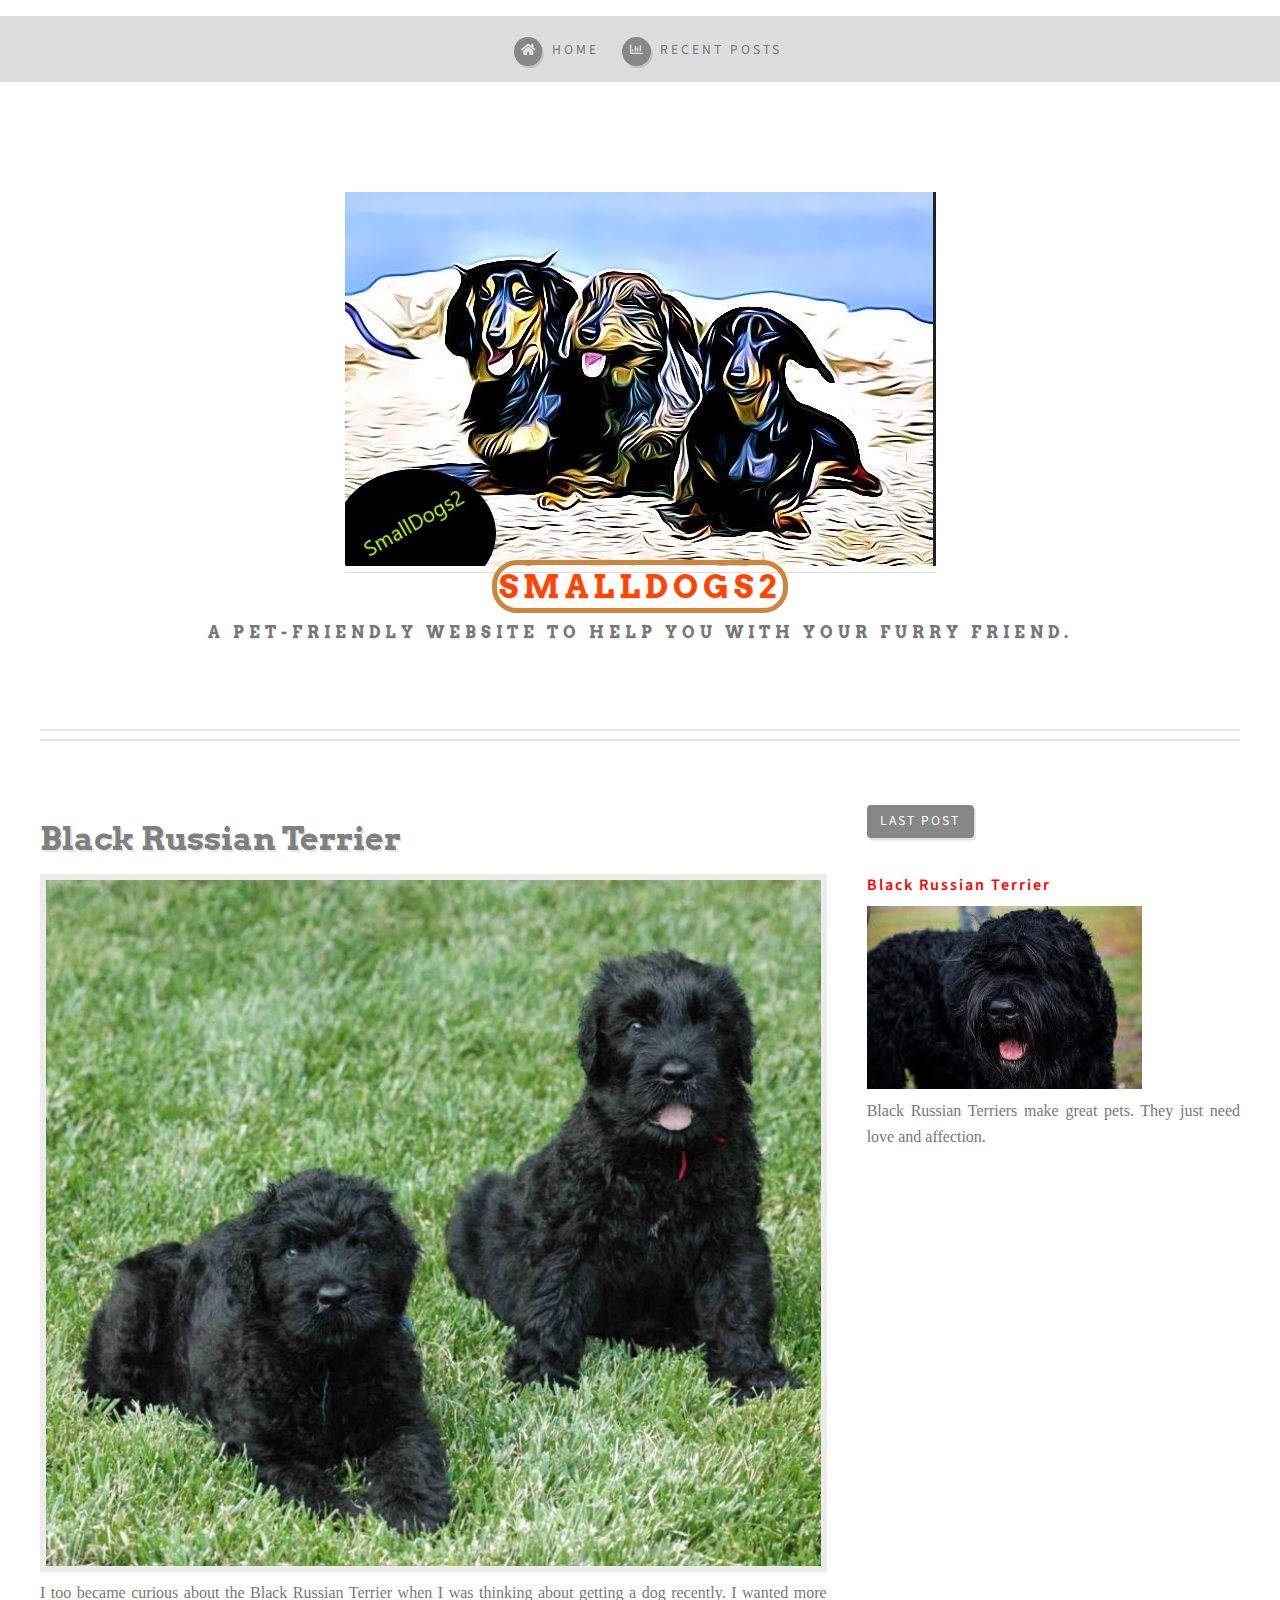
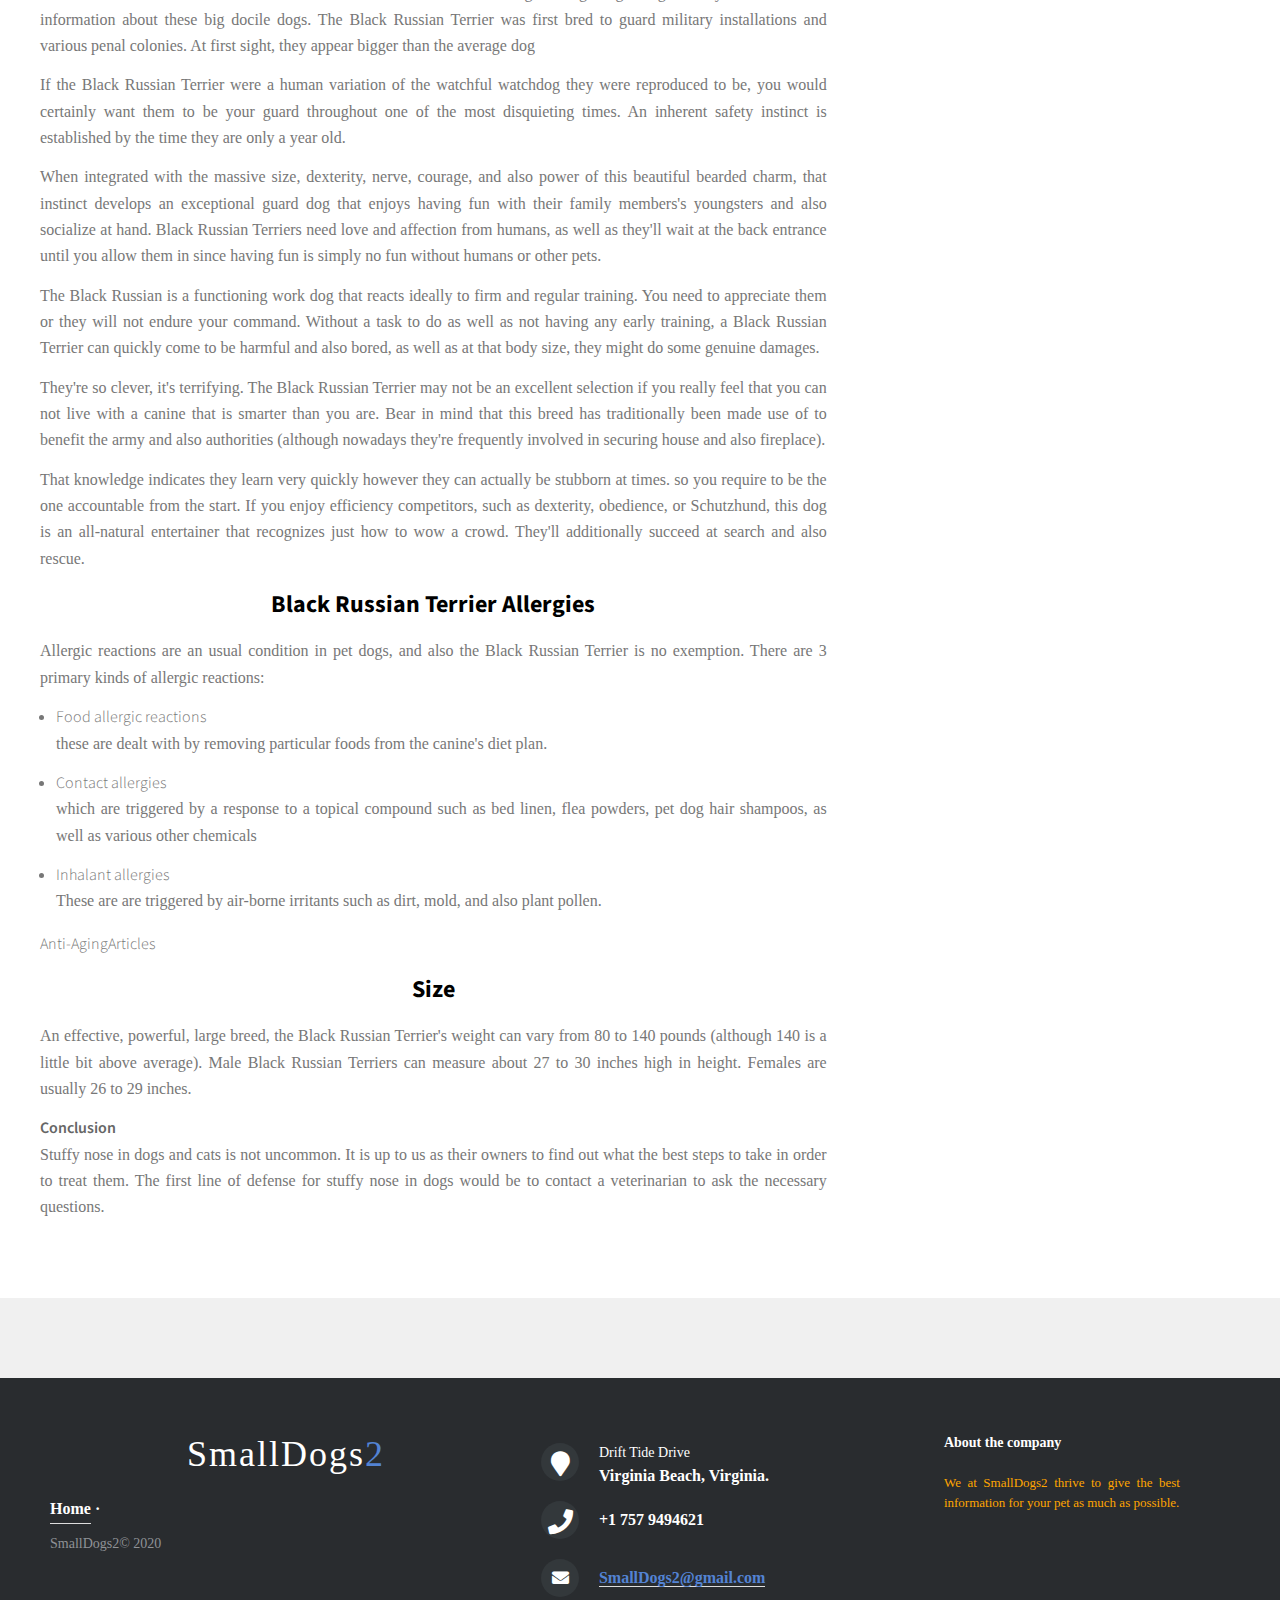
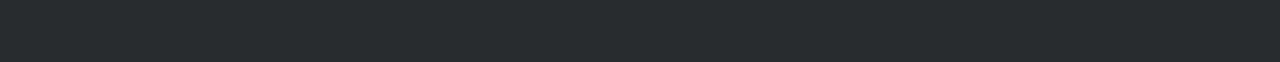
==== Anti-AgingArticles.html @ 286652f8 "update" ====
<!DOCTYPE HTML>

<html lang = "en">
    <head>


        <!-- Global site tag (gtag.js) - Google Analytics -->
<script async src="https://www.googletagmanager.com/gtag/js?id=G-KS5NP0S4WC"></script>
<script>
  window.dataLayer = window.dataLayer || [];
  function gtag(){dataLayer.push(arguments);}
  gtag('js', new Date());

  gtag('config', 'G-KS5NP0S4WC');
</script>



        <title>Anti-AgingArticles</title>
        <meta charset="utf-8" />
        <meta name="viewport" content="width=device-width, initial-scale=1, user-scalable=no" />
        <meta name="description" content="Anti-Aging Articles" />
        <meta name="keywords" content="anti-aging, articles" />
        <link rel="stylesheet" href="assets/css/main.css" />
        <link rel="manifest" href="/site.webmanifest">
       
        <link rel="apple-touch-icon" sizes="57x57" href="/apple-icon-57x57.png">
        <link rel="apple-touch-icon" sizes="60x60" href="favicon/apple-icon-60x60.png">
        <link rel="apple-touch-icon" sizes="72x72" href="favicon/apple-icon-72x72.png">
        <link rel="apple-touch-icon" sizes="76x76" href="favicon/apple-icon-76x76.png">
        <link rel="apple-touch-icon" sizes="114x114" href="favicon/apple-icon-114x114.png">
        <link rel="apple-touch-icon" sizes="120x120" href="favicon/apple-icon-120x120.png">
        <link rel="apple-touch-icon" sizes="144x144" href="favicon/apple-icon-144x144.png">
        <link rel="apple-touch-icon" sizes="152x152" href="favicon/apple-icon-152x152.png">
        <link rel="apple-touch-icon" sizes="180x180" href="faviicon/apple-icon-180x180.png">
        <link rel="icon" type="image/png" sizes="192x192"  href="favicon/android-icon-192x192.png">
        <link rel="icon" type="image/png" sizes="32x32" href="favicon/favicon-32x32.png">
        <link rel="icon" type="image/png" sizes="96x96" href="favicon/favicon-96x96.png">
        <link rel="icon" type="image/png" sizes="16x16" href="favicon/favicon-16x16.png">
        <link rel="manifest" href="/manifest.json">
        <meta name="msapplication-TileColor" content="#ffffff">
        <meta name="msapplication-TileImage" content="/ms-icon-144x144.png">
        <meta name="theme-color" content="#ffffff">


<meta name="msapplication-TileColor" content="#ffffff">
<meta name="msapplication-TileImage" content="favi/ms-icon-144x144.png">
<meta name="theme-color" content="#ffffff">
    </head>
    <body class="right-sidebar is-preload">
        <div id="page-wrapper">

            <!-- Header -->
            <section id="header">
                <div class="container">

                    <!-- Logo -->
                        <a href="index.html" target="_blank"><img src="logo.jpg" alt="dogs and cats standing beside each other" /></a>
						<p><a href="index.html">SmallDogs2</a></p>
                        <p>A pet-friendly website to help you with your furry friend.</p>
                        

                    <!-- Nav -->
                    <nav id="nav">
                        <ul>
                            <li><a class="icon solid fa-home" href="index.html"><span>Home</span></a></li>
                            <li>
                                <a href="#" class="icon fa-chart-bar"><span>Recent Posts</span></a>
                                <ul>
                                    <li><a href="black-russian-terrier.html">Black Russian Terrier</a></li>
                                </ul>
                            </li>
                        </ul>
                    </nav>

                    </div>
                </section>

            <!-- Main -->
                <section id="main">
                    <div class="container">
                        <div class="row">

                            <!-- Content -->
                                <div id="content" class="col-8 col-12-medium">
                                    

                                    <!-- Post -->
                                        <article class="box post">
                                            <header>
                                                <h1>Black Russian Terrier</h1>
                                            <span class="image featured"><img src="images/BlackRussianTerrier/two_black_russian_terriers.jpg" alt="two black russian terriers" /></span>
                                            <p>
I too became curious about the Black Russian Terrier when I was thinking about getting a dog recently. I wanted more information about these big docile dogs. The Black Russian Terrier 
was first bred to guard military installations and various penal colonies. At first sight, they appear bigger than the average dog

                                            </p>

                                            <p>If the Black Russian Terrier were a human variation of the watchful watchdog they were reproduced to be, you would certainly want them to be your guard throughout one of the most disquieting times. An inherent safety instinct is established by the time they are only a year old.</p>

<p>
When integrated with the massive size, dexterity, nerve, courage, and also power of this beautiful bearded charm, that instinct develops an exceptional guard dog that enjoys having fun with their family members's 
youngsters and also socialize at hand. Black Russian Terriers need love and affection from humans, as well as they'll wait at the back entrance until you allow them in since having fun is simply no fun without humans or other pets.</p>
<p>
The Black Russian is a functioning work dog that reacts ideally to firm and regular training. You need to appreciate them or they will not endure your command. Without a task to do as well as not having any early training, a Black Russian Terrier can quickly come to be harmful and also bored, as well as at that body size, they might do some genuine damages.
</p>
<p>
They're so clever, it's terrifying. The Black Russian Terrier may not be an excellent selection if you really feel that you can not live with a canine that is smarter than you are. Bear in mind that this breed has traditionally been made use of to benefit the army and also authorities (although nowadays they're frequently involved in securing house and also fireplace).</p>
<p>
That knowledge indicates they learn very quickly however they can actually be stubborn at times. so you require to be the one accountable from the start. If you enjoy efficiency competitors, such as dexterity, obedience, or Schutzhund, this dog is an all-natural entertainer that recognizes just how to wow a crowd. They'll additionally succeed at search and also rescue.</p>


<h2>Black Russian Terrier Allergies</h2>
<p>
    Allergic reactions are an usual condition in pet dogs, and also the Black Russian Terrier is no exemption. 
    There are 3 primary kinds of allergic reactions:
    <ul>
        <li>Food allergic reactions</li>
        <p>these are dealt with by removing particular foods from the 
            canine's diet plan.</p>
            <li>Contact allergies</li>
            <p>which are triggered by a response to a topical compound such as bed linen, flea powders, pet dog hair shampoos, 
                as well as various other chemicals</p>
                <li>Inhalant allergies</li>
                <p>These are are triggered by air-borne irritants such as dirt, mold, and also plant pollen.</p>
    </ul>

</p>

Anti-AgingArticles

<h2>Size</h2><p>

    An effective, powerful, large breed, the Black Russian Terrier's weight can vary from 80 to 140 pounds (although 140 is a little bit above average). 
    Male Black Russian Terriers can measure about 27 to 30 inches high in height. Females are usually 26 to 29 inches.</p>
                                            
                                                <b>Conclusion</b>
                                                <P>
                                                    Stuffy nose in dogs and cats is not uncommon. It is up to us as their owners to find out what the best steps to take in order to treat them. The first line of defense for stuffy 
                                                    nose in dogs would be to contact a veterinarian to ask the necessary questions.
                                                </P>
                                            </p>
                                            

                                           
                                        </article>

                                </div>

                            <!-- Sidebar -->
                                <div id="sidebar" class="col-4 col-12-medium">

                                    <!-- Excerpts -->
                                        <section>
                                            <ul class="divided">
                                                <li>

                                                    <!-- Excerpt -->
                                                        <article class="box excerpt">
                                                            <header>
                                                                <span class="date">Last Post</span>
                                                                <h3 class="left"><a href="black-russian-terrier.html">Black Russian Terrier</a></h3>
                                                                <img src="images/BlackRussianTerrier/black_russian_terrier.jpg" alt="black russian terrier"/>
                                                            </header>
                                                            <p>Black Russian Terriers make great pets. They just need love and affection.</p>
                                                        </article>
                                                        
                                                    

                                                </li>
                                                
                                            </ul>
                                        </section>

                                    <!-- Highlights -->
                                    <!-- Highlights -->
                                    
                                    
                                    <!-----
                                    <section>
                                        <ul class="divided">
                                            <li>

                                                    <article class="box highlight">
                                                        <header>
                                                            <h3 class="left"><a href="#">Something of note</a></h3>
                                                        </header>
                                                        <a href="#" class="image left"><img src="images/sage2.jpg" alt="Our 2 year old miniature pinscher" /></a>
                                                        <p>Pets are at times our best friends. We should all take care of them with everything we have. They depend on us for food 
                                                            and shelter and they in turn give us their love and attention. We love our dog Sage and could never see ourselves living without her.</p>
                                                        
                                                    </article>

                                            </li>
                                        </section> 
                                        -->
                                        

                                </div>

                        </div>
                    </div>
                </section>
                <!--Newsletter-->
        
       
                <!--Newsletter end-->

        <footer class="footer-distributed">
 
        <div class="footer-left">
 
        <h3>SmallDogs<span>2</span></h3>
 
        <p class="footer-links">
        <a href="index.html">Home</a>
    ·
        
        </p>
 
        <p class="footer-company-name">SmallDogs2&copy; 2020</p>
        </div>
 
        <div class="footer-center">
 
        <div>
        <i class="fa fa-map-marker"></i>
        <p><span>Drift Tide Drive</span> Virginia Beach, Virginia.</p>
        </div>
 
        <div>
        <i class="fa fa-phone"></i>
        <p>+1 757 9494621</p>
        </div>
 
        <div>
        <i class="fa fa-envelope"></i>
        <p><a href="mailto:SmallDogs2@gmail.com">SmallDogs2@gmail.com</a></p>
        </div>
 
        </div>
 
        <div class="footer-right">
 
        <p class="footer-company-about">
        <span>About the company</span>
    We at SmallDogs2 thrive to give the best information for your pet as much as possible.
        </p>
         
                
         
                </div>
                <!--Newsletter-->

        
 
        </footer>
        <script src="assets/js/jquery.min.js"></script>
            <script src="assets/js/jquery.dropotron.min.js"></script>
            <script src="assets/js/browser.min.js"></script>
            <script src="assets/js/breakpoints.min.js"></script>
            <script src="assets/js/util.js"></script>
            <script src="assets/js/main.js"></script>
            

    </body>
</html>
---- assets/css/main.css ----
@import url("fontawesome-all.min.css");
@import url("https://fonts.googleapis.com/css?family=Source+Sans+Pro:300,400,600|Arvo:700");

/*
	Strongly Typed by HTML5 UP
	html5up.net | @ajlkn
	Free for personal and commercial use under the CCA 3.0 license (html5up.net/license)
*/

html, body, div, span, applet, object,
iframe, h2, h3, h4, h5, h6, p, blockquote,
pre, a, abbr, acronym, address, big, cite,
code, del, dfn, em, img, ins, kbd, q, s, samp,
small, strike, strong, sub, sup, tt, var, b,
u, i, center, dl, dt, dd, ol, ul, li, fieldset,
form, label, legend, table, caption, tbody,
tfoot, thead, tr, th, td, article, aside,
canvas, details, embed, figure, figcaption, header, hgroup, menu, nav, output, ruby,
section, summary, time, mark, audio, video {
	margin: 0;
	padding: 0;
	border: 0;
	font-size: 100%;
	font: inherit;
	vertical-align: baseline;}

article, aside, details, figcaption, figure,
header, hgroup, menu, nav, section {
	display: block;}

body {
	line-height: 1;
}

ol, ul {
	list-style: none;
}

blockquote, q {
	quotes: none;
}

	blockquote:before, blockquote:after, q:before, q:after {
		content: '';
		content: none;
	}

table {
	border-collapse: collapse;
	border-spacing: 0;
}

body {
	-webkit-text-size-adjust: none;
}

mark {
	background-color: transparent;
	color: inherit;
}

input::-moz-focus-inner {
	border: 0;
	padding: 0;
}

input, select, textarea {
	-moz-appearance: none;
	-webkit-appearance: none;
	-ms-appearance: none;
	appearance: none;
}

/* Basic */

	html {
		box-sizing: border-box;
	}

	*, *:before, *:after {
		box-sizing: inherit;
	}

	body {
		background: #f0f0f0;
	}

		body.is-preload *, body.is-preload *:before, body.is-preload *:after {
			-moz-animation: none !important;
			-webkit-animation: none !important;
			-ms-animation: none !important;
			animation: none !important;
			-moz-transition: none !important;
			-webkit-transition: none !important;
			-ms-transition: none !important;
			transition: none !important;
		}

		

	body, input, textarea, select {
		font-family: 'Source Sans Pro';
		font-weight: 300;
		color: #777;
		line-height: 1.65em;
		font-size: 15pt;
	}

	

	h2, h3, h4, h5 {
		font-weight: 600;
		color: black;
	}

	h2 a, h3 a, h4 a, h5 a, h6 a {
		color: inherit;
		text-decoration: none;
		border: 0;
	}

	h2 {
		text-align: center;
		display: block;
    font-size: 1.5em;
    margin-block-start: 0.83em;
    margin-block-end: 0.83em;
    margin-inline-start: 0px;
    margin-inline-end: 0px;
    font-weight: bold;
	}

	h3 {
		text-align: center;
		font-size: 1em;
		letter-spacing: 2px;
		margin: 0 0 0.5em 0;
	}

	h3.left {
		text-align: left;
		font-size: 1em;
		letter-spacing: 2px;
		margin: 0 0 0.5em 0;
	}

	h4 {
		text-align: center;
		font-size: 1em;
		letter-spacing: 2px;
		margin: 0 0 0.5em 0;
	}


	a {
		-moz-transition: color 0.25s ease-in-out, border-bottom-color 0.25s ease-in-out;
		-webkit-transition: color 0.25s ease-in-out, border-bottom-color 0.25s ease-in-out;
		-ms-transition: color 0.25s ease-in-out, border-bottom-color 0.25s ease-in-out;
		transition: color 0.25s ease-in-out, border-bottom-color 0.25s ease-in-out;
		color: #666;
		text-decoration: none;
		border-bottom: solid 1px #ddd;
	}

		a strong {
			-moz-transition: color 0.25s ease-in-out, border-bottom-color 0.25s ease-in-out;
			-webkit-transition: color 0.25s ease-in-out, border-bottom-color 0.25s ease-in-out;
			-ms-transition: color 0.25s ease-in-out, border-bottom-color 0.25s ease-in-out;
			transition: color 0.25s ease-in-out, border-bottom-color 0.25s ease-in-out;
		}

		a:hover {
			color: #ed786a;
			border-bottom-color: rgba(255, 255, 255, 0);
		}

			a:hover strong {
				color: #ed786a;
			}

	strong, b {
		font-weight: 600;
		color: #666;
	}

	em, i {
		font-style: italic;
	}

	sub {
		position: relative;
		top: 0.5em;
		font-size: 0.8em;
	}

	sup {
		position: relative;
		top: -0.5em;
		font-size: 0.8em;
	}

	hr {
		border: 0;
		border-top: solid 1px #ddd;
	}

	blockquote {
		border-left: solid 0.5em #ddd;
		padding: 1em 0 1em 2em;
		font-style: italic;
	}

	/* Paragraph */
	p {
		text-align: justify;
		margin-bottom: 0.8em;
		font-color: #656565;
		font-family: Open Sans;
	}

	ol, dl, table, blockquote {
		margin-bottom: 2em;
	}

	br.clear {
		clear: both;
	}

/* Container */

	.container {
		margin: 0 auto;
		max-width: 100%;
		width: 70em;
	}

		@media screen and (max-width: 1680px) {

			.container {
				width: 68em;
			}

		}

		@media screen and (max-width: 1280px) {

			.container {
				width: calc(100% - 80px);
			}

		}

		@media screen and (max-width: 980px) {

			.container {
				width: calc(100% - 100px);
			}

		}

		@media screen and (max-width: 736px) {

			.container {
				width: calc(100% - 40px);
			}

		}

/* Row */

	.row {
		display: flex;
		flex-wrap: wrap;
		box-sizing: border-box;
		align-items: stretch;
	}

		.row > * {
			box-sizing: border-box;
		}

		.row.gtr-uniform > * > :last-child {
			margin-bottom: 0;
		}

		.row.aln-left {
			justify-content: flex-start;
		}

		.row.aln-center {
			justify-content: center;
		}

		.row.aln-right {
			justify-content: flex-end;
		}

		.row.aln-top {
			align-items: flex-start;
		}

		.row.aln-middle {
			align-items: center;
		}

		.row.aln-bottom {
			align-items: flex-end;
		}

		.row > .imp {
			order: -1;
		}

		.row > .col-1 {
			width: 8.33333%;
		}

		.row > .off-1 {
			margin-left: 8.33333%;
		}

		.row > .col-2 {
			width: 16.66667%;
		}

		.row > .off-2 {
			margin-left: 16.66667%;
		}

		.row > .col-3 {
			width: 25%;
		}

		.row > .off-3 {
			margin-left: 25%;
		}

		.row > .col-4 {
			width: 33.33333%;
		}

		.row > .off-4 {
			margin-left: 33.33333%;
		}

		.row > .col-5 {
			width: 41.66667%;
		}

		.row > .off-5 {
			margin-left: 41.66667%;
		}

		.row > .col-6 {
			width: 50%;
		}

		.row > .off-6 {
			margin-left: 50%;
		}

		.row > .col-7 {
			width: 58.33333%;
		}

		.row > .off-7 {
			margin-left: 58.33333%;
		}

		.row > .col-8 {
			width: 66.66667%;
		}

		.row > .off-8 {
			margin-left: 66.66667%;
		}

		.row > .col-9 {
			width: 75%;
		}

		.row > .off-9 {
			margin-left: 75%;
		}

		.row > .col-10 {
			width: 83.33333%;
		}

		.row > .off-10 {
			margin-left: 83.33333%;
		}

		.row > .col-11 {
			width: 91.66667%;
		}

		.row > .off-11 {
			margin-left: 91.66667%;
		}

		.row > .col-12 {
			width: 100%;
		}

		.row > .off-12 {
			margin-left: 100%;
		}

		.row.gtr-0 {
			margin-top: 0px;
			margin-left: 0px;
		}

			.row.gtr-0 > * {
				padding: 0px 0 0 0px;
			}

			.row.gtr-0.gtr-uniform {
				margin-top: 0px;
			}

				.row.gtr-0.gtr-uniform > * {
					padding-top: 0px;
				}

		.row.gtr-25 {
			margin-top: -12.5px;
			margin-left: -12.5px;
		}

			.row.gtr-25 > * {
				padding: 12.5px 0 0 12.5px;
			}

			.row.gtr-25.gtr-uniform {
				margin-top: -12.5px;
			}

				.row.gtr-25.gtr-uniform > * {
					padding-top: 12.5px;
				}

		.row.gtr-50 {
			margin-top: -25px;
			margin-left: -25px;
		}

			.row.gtr-50 > * {
				padding: 25px 0 0 25px;
			}

			.row.gtr-50.gtr-uniform {
				margin-top: -25px;
			}

				.row.gtr-50.gtr-uniform > * {
					padding-top: 25px;
				}

		.row {
			margin-top: -50px;
			margin-left: -50px;
		}

			.row > * {
				padding: 50px 0 0 50px;
			}

			.row.gtr-uniform {
				margin-top: -50px;
			}

				.row.gtr-uniform > * {
					padding-top: 50px;
				}

		.row.gtr-150 {
			margin-top: -75px;
			margin-left: -75px;
		}

			.row.gtr-150 > * {
				padding: 75px 0 0 75px;
			}

			.row.gtr-150.gtr-uniform {
				margin-top: -75px;
			}

				.row.gtr-150.gtr-uniform > * {
					padding-top: 75px;
				}

		.row.gtr-200 {
			margin-top: -100px;
			margin-left: -100px;
		}

			.row.gtr-200 > * {
				padding: 100px 0 0 100px;
			}

			.row.gtr-200.gtr-uniform {
				margin-top: -100px;
			}

				.row.gtr-200.gtr-uniform > * {
					padding-top: 100px;
				}

		@media screen and (max-width: 1680px) {

			.row {
				display: flex;
				flex-wrap: wrap;
				box-sizing: border-box;
				align-items: stretch;
			}

				.row > * {
					box-sizing: border-box;
				}

				.row.gtr-uniform > * > :last-child {
					margin-bottom: 0;
				}

				.row.aln-left {
					justify-content: flex-start;
				}

				.row.aln-center {
					justify-content: center;
				}

				.row.aln-right {
					justify-content: flex-end;
				}

				.row.aln-top {
					align-items: flex-start;
				}

				.row.aln-middle {
					align-items: center;
				}

				.row.aln-bottom {
					align-items: flex-end;
				}

				.row > .imp-xlarge {
					order: -1;
				}

				.row > .col-1-xlarge {
					width: 8.33333%;
				}

				.row > .off-1-xlarge {
					margin-left: 8.33333%;
				}

				.row > .col-2-xlarge {
					width: 16.66667%;
				}

				.row > .off-2-xlarge {
					margin-left: 16.66667%;
				}

				.row > .col-3-xlarge {
					width: 25%;
				}

				.row > .off-3-xlarge {
					margin-left: 25%;
				}

				.row > .col-4-xlarge {
					width: 33.33333%;
				}

				.row > .off-4-xlarge {
					margin-left: 33.33333%;
				}

				.row > .col-5-xlarge {
					width: 41.66667%;
				}

				.row > .off-5-xlarge {
					margin-left: 41.66667%;
				}

				.row > .col-6-xlarge {
					width: 50%;
				}

				.row > .off-6-xlarge {
					margin-left: 50%;
				}

				.row > .col-7-xlarge {
					width: 58.33333%;
				}

				.row > .off-7-xlarge {
					margin-left: 58.33333%;
				}

				.row > .col-8-xlarge {
					width: 66.66667%;
				}

				.row > .off-8-xlarge {
					margin-left: 66.66667%;
				}

				.row > .col-9-xlarge {
					width: 75%;
				}

				.row > .off-9-xlarge {
					margin-left: 75%;
				}

				.row > .col-10-xlarge {
					width: 83.33333%;
				}

				.row > .off-10-xlarge {
					margin-left: 83.33333%;
				}

				.row > .col-11-xlarge {
					width: 91.66667%;
				}

				.row > .off-11-xlarge {
					margin-left: 91.66667%;
				}

				.row > .col-12-xlarge {
					width: 100%;
				}

				.row > .off-12-xlarge {
					margin-left: 100%;
				}

				.row.gtr-0 {
					margin-top: 0px;
					margin-left: 0px;
				}

					.row.gtr-0 > * {
						padding: 0px 0 0 0px;
					}

					.row.gtr-0.gtr-uniform {
						margin-top: 0px;
					}

						.row.gtr-0.gtr-uniform > * {
							padding-top: 0px;
						}

				.row.gtr-25 {
					margin-top: -12.5px;
					margin-left: -12.5px;
				}

					.row.gtr-25 > * {
						padding: 12.5px 0 0 12.5px;
					}

					.row.gtr-25.gtr-uniform {
						margin-top: -12.5px;
					}

						.row.gtr-25.gtr-uniform > * {
							padding-top: 12.5px;
						}

				.row.gtr-50 {
					margin-top: -25px;
					margin-left: -25px;
				}

					.row.gtr-50 > * {
						padding: 25px 0 0 25px;
					}

					.row.gtr-50.gtr-uniform {
						margin-top: -25px;
					}

						.row.gtr-50.gtr-uniform > * {
							padding-top: 25px;
						}

				.row {
					margin-top: -50px;
					margin-left: -50px;
				}

					.row > * {
						padding: 50px 0 0 50px;
					}

					.row.gtr-uniform {
						margin-top: -50px;
					}

						.row.gtr-uniform > * {
							padding-top: 50px;
						}

				.row.gtr-150 {
					margin-top: -75px;
					margin-left: -75px;
				}

					.row.gtr-150 > * {
						padding: 75px 0 0 75px;
					}

					.row.gtr-150.gtr-uniform {
						margin-top: -75px;
					}

						.row.gtr-150.gtr-uniform > * {
							padding-top: 75px;
						}

				.row.gtr-200 {
					margin-top: -100px;
					margin-left: -100px;
				}

					.row.gtr-200 > * {
						padding: 100px 0 0 100px;
					}

					.row.gtr-200.gtr-uniform {
						margin-top: -100px;
					}

						.row.gtr-200.gtr-uniform > * {
							padding-top: 100px;
						}

		}

		@media screen and (max-width: 1280px) {

			.row {
				display: flex;
				flex-wrap: wrap;
				box-sizing: border-box;
				align-items: stretch;
			}

				.row > * {
					box-sizing: border-box;
				}

				.row.gtr-uniform > * > :last-child {
					margin-bottom: 0;
				}

				.row.aln-left {
					justify-content: flex-start;
				}

				.row.aln-center {
					justify-content: center;
				}

				.row.aln-right {
					justify-content: flex-end;
				}

				.row.aln-top {
					align-items: flex-start;
				}

				.row.aln-middle {
					align-items: center;
				}

				.row.aln-bottom {
					align-items: flex-end;
				}

				.row > .imp-large {
					order: -1;
				}

				.row > .col-1-large {
					width: 8.33333%;
				}

				.row > .off-1-large {
					margin-left: 8.33333%;
				}

				.row > .col-2-large {
					width: 16.66667%;
				}

				.row > .off-2-large {
					margin-left: 16.66667%;
				}

				.row > .col-3-large {
					width: 25%;
				}

				.row > .off-3-large {
					margin-left: 25%;
				}

				.row > .col-4-large {
					width: 33.33333%;
				}

				.row > .off-4-large {
					margin-left: 33.33333%;
				}

				.row > .col-5-large {
					width: 41.66667%;
				}

				.row > .off-5-large {
					margin-left: 41.66667%;
				}

				.row > .col-6-large {
					width: 50%;
				}

				.row > .off-6-large {
					margin-left: 50%;
				}

				.row > .col-7-large {
					width: 58.33333%;
				}

				.row > .off-7-large {
					margin-left: 58.33333%;
				}

				.row > .col-8-large {
					width: 66.66667%;
				}

				.row > .off-8-large {
					margin-left: 66.66667%;
				}

				.row > .col-9-large {
					width: 75%;
				}

				.row > .off-9-large {
					margin-left: 75%;
				}

				.row > .col-10-large {
					width: 83.33333%;
				}

				.row > .off-10-large {
					margin-left: 83.33333%;
				}

				.row > .col-11-large {
					width: 91.66667%;
				}

				.row > .off-11-large {
					margin-left: 91.66667%;
				}

				.row > .col-12-large {
					width: 100%;
				}

				.row > .off-12-large {
					margin-left: 100%;
				}

				.row.gtr-0 {
					margin-top: 0px;
					margin-left: 0px;
				}

					.row.gtr-0 > * {
						padding: 0px 0 0 0px;
					}

					.row.gtr-0.gtr-uniform {
						margin-top: 0px;
					}

						.row.gtr-0.gtr-uniform > * {
							padding-top: 0px;
						}

				.row.gtr-25 {
					margin-top: -10px;
					margin-left: -10px;
				}

					.row.gtr-25 > * {
						padding: 10px 0 0 10px;
					}

					.row.gtr-25.gtr-uniform {
						margin-top: -10px;
					}

						.row.gtr-25.gtr-uniform > * {
							padding-top: 10px;
						}

				.row.gtr-50 {
					margin-top: -20px;
					margin-left: -20px;
				}

					.row.gtr-50 > * {
						padding: 20px 0 0 20px;
					}

					.row.gtr-50.gtr-uniform {
						margin-top: -20px;
					}

						.row.gtr-50.gtr-uniform > * {
							padding-top: 20px;
						}

				.row {
					margin-top: -40px;
					margin-left: -40px;
				}

					.row > * {
						padding: 40px 0 0 40px;
					}

					.row.gtr-uniform {
						margin-top: -40px;
					}

						.row.gtr-uniform > * {
							padding-top: 40px;
						}

				.row.gtr-150 {
					margin-top: -60px;
					margin-left: -60px;
				}

					.row.gtr-150 > * {
						padding: 60px 0 0 60px;
					}

					.row.gtr-150.gtr-uniform {
						margin-top: -60px;
					}

						.row.gtr-150.gtr-uniform > * {
							padding-top: 60px;
						}

				.row.gtr-200 {
					margin-top: -80px;
					margin-left: -80px;
				}

					.row.gtr-200 > * {
						padding: 80px 0 0 80px;
					}

					.row.gtr-200.gtr-uniform {
						margin-top: -80px;
					}

						.row.gtr-200.gtr-uniform > * {
							padding-top: 80px;
						}

		}

		@media screen and (max-width: 980px) {

			.row {
				display: flex;
				flex-wrap: wrap;
				box-sizing: border-box;
				align-items: stretch;
			}

				.row > * {
					box-sizing: border-box;
				}

				.row.gtr-uniform > * > :last-child {
					margin-bottom: 0;
				}

				.row.aln-left {
					justify-content: flex-start;
				}

				.row.aln-center {
					justify-content: center;
				}

				.row.aln-right {
					justify-content: flex-end;
				}

				.row.aln-top {
					align-items: flex-start;
				}

				.row.aln-middle {
					align-items: center;
				}

				.row.aln-bottom {
					align-items: flex-end;
				}

				.row > .imp-medium {
					order: -1;
				}

				.row > .col-1-medium {
					width: 8.33333%;
				}

				.row > .off-1-medium {
					margin-left: 8.33333%;
				}

				.row > .col-2-medium {
					width: 16.66667%;
				}

				.row > .off-2-medium {
					margin-left: 16.66667%;
				}

				.row > .col-3-medium {
					width: 25%;
				}

				.row > .off-3-medium {
					margin-left: 25%;
				}

				.row > .col-4-medium {
					width: 33.33333%;
				}

				.row > .off-4-medium {
					margin-left: 33.33333%;
				}

				.row > .col-5-medium {
					width: 41.66667%;
				}

				.row > .off-5-medium {
					margin-left: 41.66667%;
				}

				.row > .col-6-medium {
					width: 50%;
				}

				.row > .off-6-medium {
					margin-left: 50%;
				}

				.row > .col-7-medium {
					width: 58.33333%;
				}

				.row > .off-7-medium {
					margin-left: 58.33333%;
				}

				.row > .col-8-medium {
					width: 66.66667%;
				}

				.row > .off-8-medium {
					margin-left: 66.66667%;
				}

				.row > .col-9-medium {
					width: 75%;
				}

				.row > .off-9-medium {
					margin-left: 75%;
				}

				.row > .col-10-medium {
					width: 83.33333%;
				}

				.row > .off-10-medium {
					margin-left: 83.33333%;
				}

				.row > .col-11-medium {
					width: 91.66667%;
				}

				.row > .off-11-medium {
					margin-left: 91.66667%;
				}

				.row > .col-12-medium {
					width: 100%;
				}

				.row > .off-12-medium {
					margin-left: 100%;
				}

				.row.gtr-0 {
					margin-top: 0px;
					margin-left: 0px;
				}

					.row.gtr-0 > * {
						padding: 0px 0 0 0px;
					}

					.row.gtr-0.gtr-uniform {
						margin-top: 0px;
					}

						.row.gtr-0.gtr-uniform > * {
							padding-top: 0px;
						}

				.row.gtr-25 {
					margin-top: -12.5px;
					margin-left: -12.5px;
				}

					.row.gtr-25 > * {
						padding: 12.5px 0 0 12.5px;
					}

					.row.gtr-25.gtr-uniform {
						margin-top: -12.5px;
					}

						.row.gtr-25.gtr-uniform > * {
							padding-top: 12.5px;
						}

				.row.gtr-50 {
					margin-top: -25px;
					margin-left: -25px;
				}

					.row.gtr-50 > * {
						padding: 25px 0 0 25px;
					}

					.row.gtr-50.gtr-uniform {
						margin-top: -25px;
					}

						.row.gtr-50.gtr-uniform > * {
							padding-top: 25px;
						}

				.row {
					margin-top: -50px;
					margin-left: -50px;
				}

					.row > * {
						padding: 50px 0 0 50px;
					}

					.row.gtr-uniform {
						margin-top: -50px;
					}

						.row.gtr-uniform > * {
							padding-top: 50px;
						}

				.row.gtr-150 {
					margin-top: -75px;
					margin-left: -75px;
				}

					.row.gtr-150 > * {
						padding: 75px 0 0 75px;
					}

					.row.gtr-150.gtr-uniform {
						margin-top: -75px;
					}

						.row.gtr-150.gtr-uniform > * {
							padding-top: 75px;
						}

				.row.gtr-200 {
					margin-top: -100px;
					margin-left: -100px;
				}

					.row.gtr-200 > * {
						padding: 100px 0 0 100px;
					}

					.row.gtr-200.gtr-uniform {
						margin-top: -100px;
					}

						.row.gtr-200.gtr-uniform > * {
							padding-top: 100px;
						}

		}

		@media screen and (max-width: 736px) {

			.row {
				display: flex;
				flex-wrap: wrap;
				box-sizing: border-box;
				align-items: stretch;
			}

				.row > * {
					box-sizing: border-box;
				}

				.row.gtr-uniform > * > :last-child {
					margin-bottom: 0;
				}

				.row.aln-left {
					justify-content: flex-start;
				}

				.row.aln-center {
					justify-content: center;
				}

				.row.aln-right {
					justify-content: flex-end;
				}

				.row.aln-top {
					align-items: flex-start;
				}

				.row.aln-middle {
					align-items: center;
				}

				.row.aln-bottom {
					align-items: flex-end;
				}

				.row > .imp-small {
					order: -1;
				}

				.row > .col-1-small {
					width: 8.33333%;
				}

				.row > .off-1-small {
					margin-left: 8.33333%;
				}

				.row > .col-2-small {
					width: 16.66667%;
				}

				.row > .off-2-small {
					margin-left: 16.66667%;
				}

				.row > .col-3-small {
					width: 25%;
				}

				.row > .off-3-small {
					margin-left: 25%;
				}

				.row > .col-4-small {
					width: 33.33333%;
				}

				.row > .off-4-small {
					margin-left: 33.33333%;
				}

				.row > .col-5-small {
					width: 41.66667%;
				}

				.row > .off-5-small {
					margin-left: 41.66667%;
				}

				.row > .col-6-small {
					width: 50%;
				}

				.row > .off-6-small {
					margin-left: 50%;
				}

				.row > .col-7-small {
					width: 58.33333%;
				}

				.row > .off-7-small {
					margin-left: 58.33333%;
				}

				.row > .col-8-small {
					width: 66.66667%;
				}

				.row > .off-8-small {
					margin-left: 66.66667%;
				}

				.row > .col-9-small {
					width: 75%;
				}

				.row > .off-9-small {
					margin-left: 75%;
				}

				.row > .col-10-small {
					width: 83.33333%;
				}

				.row > .off-10-small {
					margin-left: 83.33333%;
				}

				.row > .col-11-small {
					width: 91.66667%;
				}

				.row > .off-11-small {
					margin-left: 91.66667%;
				}

				.row > .col-12-small {
					width: 100%;
				}

				.row > .off-12-small {
					margin-left: 100%;
				}

				.row.gtr-0 {
					margin-top: 0px;
					margin-left: 0px;
				}

					.row.gtr-0 > * {
						padding: 0px 0 0 0px;
					}

					.row.gtr-0.gtr-uniform {
						margin-top: 0px;
					}

						.row.gtr-0.gtr-uniform > * {
							padding-top: 0px;
						}

				.row.gtr-25 {
					margin-top: -7.5px;
					margin-left: -7.5px;
				}

					.row.gtr-25 > * {
						padding: 7.5px 0 0 7.5px;
					}

					.row.gtr-25.gtr-uniform {
						margin-top: -7.5px;
					}

						.row.gtr-25.gtr-uniform > * {
							padding-top: 7.5px;
						}

				.row.gtr-50 {
					margin-top: -15px;
					margin-left: -15px;
				}

					.row.gtr-50 > * {
						padding: 15px 0 0 15px;
					}

					.row.gtr-50.gtr-uniform {
						margin-top: -15px;
					}

						.row.gtr-50.gtr-uniform > * {
							padding-top: 15px;
						}

				.row {
					margin-top: -30px;
					margin-left: -30px;
				}

					.row > * {
						padding: 30px 0 0 30px;
					}

					.row.gtr-uniform {
						margin-top: -30px;
					}

						.row.gtr-uniform > * {
							padding-top: 30px;
						}

				.row.gtr-150 {
					margin-top: -45px;
					margin-left: -45px;
				}

					.row.gtr-150 > * {
						padding: 45px 0 0 45px;
					}

					.row.gtr-150.gtr-uniform {
						margin-top: -45px;
					}

						.row.gtr-150.gtr-uniform > * {
							padding-top: 45px;
						}

				.row.gtr-200 {
					margin-top: -60px;
					margin-left: -60px;
				}

					.row.gtr-200 > * {
						padding: 60px 0 0 60px;
					}

					.row.gtr-200.gtr-uniform {
						margin-top: -60px;
					}

						.row.gtr-200.gtr-uniform > * {
							padding-top: 60px;
						}

		}

/* Sections/Article */

	section, article {
		margin-bottom: 3em;
	}

	section > :last-child,
	article > :last-child,
	section:last-child,
	article:last-child {
		margin-bottom: 0;
	}

/* Image */

img {
	max-width: 100%;
    height: auto;
}

	.image {
		-moz-transition: opacity 0.25s ease-in-out;
		-webkit-transition: opacity 0.25s ease-in-out;
		-ms-transition: opacity 0.25s ease-in-out;
		transition: opacity 0.25s ease-in-out;
		display: inline-block;
		border: solid 6px #ebebeb !important;
	}

		.image:hover {
			opacity: 0.9;
		}

		.image img {
			display: block;
			width: 100%;
		}

		.image.fit {
			display: block;
			width: 100%;
		}

		.image.featured {
			display: block;
			width: 100%;
			margin: 0 0 .5em 0;
		}

		.image.left {
			float: left;
			margin: 0 1.5em 1.5em 0;
			position: relative;
			top: 0.5em;
		}

		.image.centered {
			display: block;
			margin: 0 0 2em 0;
		}

			.image.centered img {
				margin: 0 auto;
				width: auto;
			}

/* List */

	ul {
		margin-bottom: 1em;
		list-style: disc;
		padding-left: 1em;
	}

		ul li {
			padding-left: 0;
			margin: 0;
		}

			ul li:first-child {
				margin-top: 0;
			}

	ol {
		list-style: decimal;
		padding-left: 1em;
	}

		ol li {
			padding-left: 0.5em;
			margin: 0.75em 0 0.75em 0;
		}

			ol li:first-child {
				margin-top: 0;
			}

/* Links */

	ul.links {
		list-style: none;
		padding-left: 0;
	}

		ul.links li {
			display: inline;
			border-left: solid 1px #d0d0d0;
			padding-left: 1em;
			margin: 0 0 0 1em;
		}

			ul.links li:first-child {
				margin-left: 0;
				padding-left: 0;
				border-left: 0;
			}

/* Actions */

	ul.actions {
		margin-top: 2.5em;
		clear: both;
		list-style: none;
		padding-left: 0;
	}

		ul.actions li {
			padding-left: 0;
			display: inline-block;
			margin: 0 0 0 1em;
		}

			ul.actions li:first-child {
				margin-left: 0;
			}

/* Divided */

	ul.divided {
		list-style: none;
		padding-left: 0;
	}

		ul.divided li {
			border-top: solid 2px #e5e5e5;
			padding-left: 0;
			margin: 2.5em 0 0 0;
			padding: 2.5em 0 0 0;
		}

			ul.divided li:first-child {
				border-top: 0;
				margin-top: 0;
				padding-top: 0;
			}

/* Icons */

	ul.icons {
		list-style: none;
		padding-left: 0;
	}

		ul.icons > li {
			position: relative;
			padding: 2em 0 0 3em;
			margin: 0;
		}

			ul.icons > li:before {
				position: absolute;
				left: 0;
				top: 2.6em;
				display: block;
				font-size: 0.8em;
				background: #878787;
				color: #e4e4e4;
				width: 2em;
				height: 2em;
				border-radius: 2em;
				line-height: 2em;
				text-align: center;
				box-shadow: 0.125em 0.175em 0 0 rgba(0, 0, 0, 0.125);
			}

			ul.icons > li:first-child {
				padding-top: 0;
			}

				ul.icons > li:first-child:before {
					top: 0;
				}

/* Form */

	form label {
		font-weight: 600;
		text-transform: uppercase;
		color: #888;
		display: block;
		margin: 0 0 1em 0;
	}

	form input[type="text"],
	form input[type="email"],
	form input[type="password"],
	form select,
	form textarea {
		-moz-transition: background-color 0.25s ease-in-out;
		-webkit-transition: background-color 0.25s ease-in-out;
		-ms-transition: background-color 0.25s ease-in-out;
		transition: background-color 0.25s ease-in-out;
		-webkit-appearance: none;
		display: block;
		border: 0;
		background: #e8e8e8;
		width: 100%;
		box-shadow: inset 2px 2px 0px 0px rgba(0, 0, 0, 0.1);
		border-radius: 4px;
		line-height: 1.25em;
		padding: 0.75em 1em 0.75em 1em;
	}

		form input[type="text"]:focus,
		form input[type="email"]:focus,
		form input[type="password"]:focus,
		form select:focus,
		form textarea:focus {
			background: #f0f0f0;
		}

	form textarea {
		min-height: 11em;
	}

	form ::-webkit-input-placeholder {
		color: #555 !important;
		line-height: 1.35em;
	}

	form :-moz-placeholder {
		color: #555 !important;
	}

	form ::-moz-placeholder {
		color: #555 !important;
	}

	form :-ms-input-placeholder {
		color: #555 !important;
	}

	form ::-moz-focus-inner {
		border: 0;
	}

/* Table */

	table {
		width: 100%;
	}

		table tbody tr {
			border-top: solid 1px #E5E5E5;
		}

			table tbody tr:first-child {
				border-top: 0;
			}

		table td {
			padding: 0.75em 1em 0.75em 1em;
		}

		table th {
			text-align: left;
			font-weight: bold;
			padding: 0.75em 1em 0.75em 1em;
		}

		table thead {
			background: #878787;
			color: #fff;
			font-weight: 400;
			text-transform: uppercase;
			border: 0;
			box-shadow: 0.125em 0.175em 0 0 rgba(0, 0, 0, 0.125);
			font-size: 0.85em;
			letter-spacing: 2px;
		}

		table tfoot {
			background: #F0F0F0;
			border-top: solid 2px #E5E5E5;
		}

/* Button */

	input[type="button"],
	input[type="submit"],
	input[type="reset"],
	button,
	.button {
		-moz-transition: all 0.25s ease-in-out;
		-webkit-transition: all 0.25s ease-in-out;
		-ms-transition: all 0.25s ease-in-out;
		transition: all 0.25s ease-in-out;
		-webkit-appearance: none;
		position: relative;
		display: inline-block;
		background: #ed786a;
		color: #fff !important;
		text-transform: uppercase;
		border-radius: 4px;
		border: 0;
		outline: 0;
		font-size: 1em;
		box-shadow: 0.125em 0.175em 0 0 rgba(0, 0, 0, 0.125);
		font-weight: 600;
		text-align: center;
		font-size: 0.85em;
		letter-spacing: 2px;
		padding: 0.85em 2.75em 0.85em 2.75em;
	}

		input[type="button"].icon:before,
		input[type="submit"].icon:before,
		input[type="reset"].icon:before,
		button.icon:before,
		.button.icon:before {
			position: relative;
			padding-right: 0.75em;
			opacity: 0.5;
			top: 0.05em;
		}

		input[type="button"]:hover,
		input[type="submit"]:hover,
		input[type="reset"]:hover,
		button:hover,
		.button:hover {
			background: #fd887a;
		}

		input[type="button"]:active,
		input[type="submit"]:active,
		input[type="reset"]:active,
		button:active,
		.button:active {
			background: #ed786a;
		}

		input[type="button"].alt,
		input[type="submit"].alt,
		input[type="reset"].alt,
		button.alt,
		.button.alt {
			background: #878787;
		}

			input[type="button"].alt:hover,
			input[type="submit"].alt:hover,
			input[type="reset"].alt:hover,
			button.alt:hover,
			.button.alt:hover {
				background: #979797;
			}

			input[type="button"].alt:active,
			input[type="submit"].alt:active,
			input[type="reset"].alt:active,
			button.alt:active,
			.button.alt:active {
				background: #878787;
			}

/* Box */

	.no-sidebar .box.post > header {
		text-align: center;
	}

	.box.excerpt .date {
		background: #878787;
		color: #fff;
		font-weight: 400;
		text-transform: uppercase;
		border-radius: 4px;
		border: 0;
		box-shadow: 0.125em 0.175em 0 0 rgba(0, 0, 0, 0.125);
		display: inline-block;
		font-size: 0.85em;
		letter-spacing: 2px;
		padding: 0.25em 1em 0.25em 1em;
		margin: 0 0 2.5em 0;
	}

/* Icons */

	.icon {
		text-decoration: none;
		position: relative;
		text-decoration: none;
	}

		.icon:before {
			-moz-osx-font-smoothing: grayscale;
			-webkit-font-smoothing: antialiased;
			display: inline-block;
			font-style: normal;
			font-variant: normal;
			text-rendering: auto;
			line-height: 1;
			text-transform: none !important;
			font-family: 'Font Awesome 5 Free';
			font-weight: 400;
		}

		.icon:before {
			line-height: inherit;
		}

		.icon > .label {
			display: none;
		}

		.icon.solid:before {
			font-weight: 900;
		}

		.icon.brands:before {
			font-family: 'Font Awesome 5 Brands';
		}

/* Page Wrapper */

	#page-wrapper > section {
		margin-bottom: 0;
	}

/* Header */


	#header {
		position: relative;
		position: relative;
		background: #fff;
		text-align: center;
	}

		#header > .container {
			padding: 8em 0 7em 0;
			border-bottom: solid 2px #e5e5e5;
			box-shadow: inset 0px -8px 0px 0px #fff, inset 0px -10px 0px 0px #e5e5e5;
		}

		#header p {
			font-family: 'Arvo';
			font-weight: 600;
			text-shadow: 0.05em 0.075em 0 rgba(0, 0, 0, 0.1);
			font-size: 1em;
			letter-spacing: 5px;
			text-transform: uppercase;
			text-align: center;
		}

		#header p a {
			border-radius: 25px;
			padding: 2px;
			border-color: peru;
			border-style: solid;
			border-width: 5px;
			color: orangered;
			font-size: 2em;

		}

		
		



		h1 {
			font-family: 'Arvo';
			font-weight: 700;
			color: grey;
			text-shadow: 0.05em 0.075em 0 rgba(0, 0, 0, 0.1);
			font-size: 2em;
		text-transform: capitalize;
		}


/* Nav */

	#nav {
		background-color: gainsboro;
		position: absolute;
		top: 1em;
		left: 0;
		width: 100%;
		cursor: default;
		margin-bottom: 40px;
	}

	#nav > ul {
		align-content: center;
		padding-top: 20px;

	}


		#nav > ul > li {
			display: inline-block;
			padding-right: 2em;
		}

			#nav > ul > li:last-child {
				padding-right: 0;
			}

			#nav > ul > li > a {
				border: 0;
				text-decoration: none;
				text-transform: uppercase;
				font-weight: 400;
				color: #777;
				outline: 0;
				display: block;
			}

				#nav > ul > li > a:before {
					display: inline-block;
					background: #878787;
					color: #e4e4e4;
					width: 2.25em;
					font-size: 0.8em;
					height: 2.25em;
					border-radius: 2.25em;
					line-height: 2.1em;
					text-align: center;
					box-shadow: 0.125em 0.175em 0 0 rgba(0, 0, 0, 0.125);
					margin-right: 0.75em;
					-moz-transition: color 0.25s ease-in-out, background 0.25s ease-in-out;
					-webkit-transition: color 0.25s ease-in-out, background 0.25s ease-in-out;
					-o-transition: color 0.25s ease-in-out, background 0.25s ease-in-out;
					-ms-transition: color 0.25s ease-in-out, background 0.25s ease-in-out;
					transition: color 0.25s ease-in-out, background 0.25s ease-in-out;
				}

				#nav > ul > li > a > span {
					-moz-transition: color 0.25s ease-in-out;
					-webkit-transition: color 0.25s ease-in-out;
					-o-transition: color 0.25s ease-in-out;
					-ms-transition: color 0.25s ease-in-out;
					transition: color 0.25s ease-in-out;
					font-size: 0.85em;
					letter-spacing: 3px;
				}

			#nav > ul > li > ul {
				display: none;
			}

			#nav > ul > li.active > a:before,
			#nav > ul > li:hover > a:before {
				background: #ED786A;
				color: #fff;
			}

			#nav > ul > li.active > a > span,
			#nav > ul > li:hover > a > span {
				color: #ED786A;
			}

	.dropotron {
		text-align: left;
		border: solid 1px #e5e5e5;
		border-radius: 4px;
		background: #fff;
		background: rgba(255, 255, 255, 0.965);
		box-shadow: 0px 2px 2px 0px rgba(0, 0, 0, 0.1);
		padding: 0.75em 0 0.5em 0;
		min-width: 12em;
		margin-top: calc(-0.5em + 1px);
		margin-left: -2px;
		list-style: none;
	}

		.dropotron.level-0 {
			margin-top: 1.5em;
			margin-left: -1em;
		}

			.dropotron.level-0:after {
				content: '';
				display: block;
				position: absolute;
				left: 1.25em;
				top: calc(-0.75em + 1px);
				border-left: solid 0.75em rgba(255, 255, 255, 0);
				border-right: solid 0.75em rgba(255, 255, 255, 0);
				border-bottom: solid 0.75em #fff;
			}

			.dropotron.level-0:before {
				content: '';
				display: block;
				position: absolute;
				left: 1.25em;
				top: -0.75em;
				border-left: solid 0.75em rgba(255, 255, 255, 0);
				border-right: solid 0.75em rgba(255, 255, 255, 0);
				border-bottom: solid 0.75em #ccc;
			}

		.dropotron span, .dropotron a {
			display: block;
			padding: 0.3em 1em 0.3em 1em;
			border: 0;
			border-top: solid 1px #f0f0f0;
			outline: 0;
		}

		.dropotron li {
			padding-left: 0;
			margin: 0;
		}

			.dropotron li:first-child > span, .dropotron li:first-child > a {
				border-top: 0;
				padding-top: 0;
			}

			.dropotron li:hover > span, .dropotron li:hover > a {
				-moz-transition: color 0.25s ease-in-out, border-bottom-color 0.25s ease-in-out;
				-webkit-transition: color 0.25s ease-in-out, border-bottom-color 0.25s ease-in-out;
				-ms-transition: color 0.25s ease-in-out, border-bottom-color 0.25s ease-in-out;
				transition: color 0.25s ease-in-out, border-bottom-color 0.25s ease-in-out;
				color: #ed786a;
			}

/* Features */

	#features {
		position: relative;
		overflow: hidden;
		background: #fff;
		text-align: center;
		padding: 0 0;
	}

		#features p {
			text-align: center;
		}

		#features ul.actions {
			margin-top: 1.25em;
		}

/* Banner */

	#banner {
		position: relative;
		overflow: hidden;
		background: #fff;
		color: #fff;
		text-align: center;
		border-top: solid 2px #e5e5e5;
		border-bottom: solid 2px #e5e5e5;
		box-shadow: inset 0px -8px 0px 0px #fff, inset 0px 8px 0px 0px #fff;
		position: relative;
		text-transform: uppercase;
		background: url("../../images/banner.jpg");
		background-size: cover;
		padding: 10em 0;
	}

		#banner p {
			font-weight: 400;
			font-size: 2em;
			line-height: 1.5em;
			letter-spacing: 4px;
			text-align: center;
			margin: 0;
		}

		#banner strong {
			color: inherit;
		}

		#banner > .container {
			position: relative;
		}

			#banner > .container:before, #banner > .container:after {
				content: '';
				display: block;
				position: absolute;
				top: 50%;
				width: 35px;
				height: 141px;
				margin-top: -70px;
				background: url("images/bracket.svg");
				opacity: 0.15;
			}

			#banner > .container:before {
				left: 0;
			}

			#banner > .container:after {
				-moz-transform: scaleX(-1);
				-webkit-transform: scaleX(-1);
				-ms-transform: scaleX(-1);
				transform: scaleX(-1);
				right: 0;
			}

/* Main */

	#main {
		position: relative;
		overflow: hidden;
		background: #fff;
		padding: 6em 0;
	}

/* Content */

	#content > section,
	#content > article {
		border-top: solid 2px #e5e5e5;
		box-shadow: inset 0px 8px 0px 0px #fff, inset 0px 10px 0px 0px #e5e5e5;
		margin: 5em 0 0 0;
		padding: 5em 0 0 0;
	}

		#content > section:first-child,
		#content > article:first-child {
			border-top: 0;
			box-shadow: none;
			margin: 0;
			padding: 0;
		}

/* Sidebar */

	#sidebar > section,
	#sidebar > article {
		border-top: solid 2px #e5e5e5;
		box-shadow: inset 0px 8px 0px 0px #fff, inset 0px 10px 0px 0px #e5e5e5;
		margin: 5em 0 0 0;
		padding: 5em 0 0 0;
	}

		#sidebar > section:first-child,
		#sidebar > article:first-child {
			border-top: 0;
			box-shadow: none;
			margin: 0;
			padding: 0;
		}
		/* Newsletter */
		#list-builder {
			position: fixed;
			left: 0;
			top: 0;
			width: 100%;
			height: 100%;
			background-color: #333;
			filter: alpha(opacity=80);
			opacity: 0.8;
			display: none;
		}
		
		#popup-box {
			position: fixed;
			left: 50%;
			top: 50%;
			transform: translate(-50%, -50%);
			background-color: #911e26;
			color: #FFFFFF;
			width: 90%;
			max-width: 600px;
			padding: 30px;
			border: 10px solid #FFFFFF;
			display: none;
		}
		
		#popup-close {
			position: absolute;
			top: -25px;
			right: -25px;
			cursor: pointer;
			width: 40px;
		}
		
		#popup-box h1 {
			margin: 0;
		}
		
		#popup-box form {
			margin-bottom: 0px;
		}
		
		#popup-box input {
			padding: 10px;
			border: 1px solid #333;
			width: 40%;
		}
		
		#popup-box button {
			padding: 10px;
			border: 1px solid #333;
		}
/* Footer */


.main {
	max-height: 550px;;
	background-color: #292c2f;
	color: white;
	font-size: 38pt;
	text-align: center;
	line-height: 550px;
}
footer{
	
	bottom: 0;
}
.footer-distributed{
	background-color: #292c2f;
	box-shadow: 0 1px 1px 0 rgba(0, 0, 0, 0.12);
	box-sizing: border-box;
	width: 100%;
	text-align: left;
	font: bold 16px sans-serif;
 
	padding: 55px 50px;
	margin-top: 80px;
}
 
.footer-distributed .footer-left,
.footer-distributed .footer-center,
.footer-distributed .footer-right{
	display: inline-block;
	vertical-align: top;
}
 
.footer-distributed .footer-left{
	width: 40%;
}
 
.footer-distributed h3{
	color:  #ffffff;
	font: normal 36px 'Cookie', cursive;
	margin: 0;
}
 
.footer-distributed h3 span{
	color:  #5383d3;
}
 
 
.footer-distributed .footer-links{
	color:  #ffffff;
	margin: 20px 0 12px;
	padding: 0;
}
 
.footer-distributed .footer-links a{
	display:inline-block;
	line-height: 1.8;
	text-decoration: none;
	color:  inherit;
}
 
.footer-distributed .footer-company-name{
	color:  #8f9296;
	font-size: 14px;
	font-weight: normal;
	margin: 0;
}
 
 
.footer-distributed .footer-center{
	width: 35%;
}
 
.footer-distributed .footer-center i{
	background-color:  #33383b;
	color: #ffffff;
	font-size: 25px;
	width: 38px;
	height: 38px;
	border-radius: 50%;
	text-align: center;
	line-height: 42px;
	margin: 10px 15px;
	vertical-align: middle;
}
 
.footer-distributed .footer-center i.fa-envelope{
	font-size: 17px;
	line-height: 38px;
}
 
.footer-distributed .footer-center p{
	display: inline-block;
	color: #ffffff;
	vertical-align: middle;
	margin:0;
}
 
.footer-distributed .footer-center p span{
	display:block;
	font-weight: normal;
	font-size:14px;
	line-height:2;
}
 
.footer-distributed .footer-center p a{
	color:  #5383d3;
	text-decoration: none;;
}
 
.footer-distributed .footer-right{
	width: 20%;
}
 
.footer-distributed .footer-company-about{
	line-height: 20px;
	color:  orange;
	font-size: 13px;
	font-weight: normal;
	margin: 0;
}
 
.footer-distributed .footer-company-about span{
	display: block;
	color:  #ffffff;
	font-size: 14px;
	font-weight: bold;
	margin-bottom: 20px;
}
 
.footer-distributed .footer-icons{
	margin-top: 25px;
}
 
.footer-distributed .footer-icons a{
	display: inline-block;
	width: 35px;
	height: 35px;
	cursor: pointer;
	background-color:  #33383b;
	border-radius: 2px;
 
	font-size: 20px;
	color: #ffffff;
	text-align: center;
	line-height: 35px;
 
	margin-right: 3px;
	margin-bottom: 5px;
}
 
 
@media (max-width: 880px) {
 
	.footer-distributed{
		font: bold 14px sans-serif;
	
	}
 
	.footer-distributed .footer-left,
	.footer-distributed .footer-center,
	.footer-distributed .footer-right{
		display: block;
		width: 100%;
		margin-bottom: 40px;
		text-align: center;
	}
 
	.footer-distributed .footer-center i{
		margin-left: 0;
	}
	.main {
		line-height: normal;
		font-size: auto;
	}
 
}

	

/* Copyright */

	#copyright {
		border-top: solid 2px #e5e5e5;
		text-align: center;
		margin-top: 6em;
		padding-top: 4em;
	}

/* XLarge */

	@media screen and (max-width: 1680px) {

		/* Basic */

			body, input, textarea, select {
				font-size: 13pt;
			}

	}

/* Large */

	@media screen and (max-width: 1280px) {

		/* Basic */

			body, input, textarea, select {
				font-size: 12pt;
			}

			h2 br, h3 br, h4 br, h5 br, h6 br {
				display: none;
			}

		/* Image */

			.image.left {
				max-width: 50%;
			}

			.image.right {
				max-width: 50%;
			}

		/* Header */

			#header > .container {
				padding: 12em 0 5em 0;
			}

			

		/* Nav */

			#nav > ul > li {
				padding-right: 1.25em;
			}

		/* Features */

			#features {
				padding: 4em 0;
			}

		/* Banner */

			#banner {
				padding: 8em 0;
			}

				#banner > .container {
					padding: 0 4em;
				}

					#banner > .container br {
						display: none;
					}

		/* Main */

			#main {
				padding: 4em 0;
			}

		/* Footer */

/* Medium */

	#navPanel, #titleBar {
		display: none;
	}

	@media screen and (max-width: 980px) {

		/* Basic */

			html, body {
				overflow-x: hidden;
			}

		/* Header */

			#header > .container {
				padding: 10em 0 7em 0;
			}

		/* Nav */

			#nav {
				display: none;
			}

		/* Nav */

			#page-wrapper {
				-moz-backface-visibility: hidden;
				-webkit-backface-visibility: hidden;
				-ms-backface-visibility: hidden;
				backface-visibility: hidden;
				-moz-transition: -moz-transform 0.5s ease;
				-webkit-transition: -webkit-transform 0.5s ease;
				-ms-transition: -ms-transform 0.5s ease;
				transition: transform 0.5s ease;
				padding-bottom: 1px;
			}

			#titleBar {
				-moz-backface-visibility: hidden;
				-webkit-backface-visibility: hidden;
				-ms-backface-visibility: hidden;
				backface-visibility: hidden;
				-moz-transition: -moz-transform 0.5s ease;
				-webkit-transition: -webkit-transform 0.5s ease;
				-ms-transition: -ms-transform 0.5s ease;
				transition: transform 0.5s ease;
				display: block;
				height: 44px;
				left: 0;
				position: fixed;
				top: 0;
				width: 100%;
				z-index: 10001;
			}

				#titleBar .toggle {
					text-decoration: none;
					position: absolute;
					left: 0;
					top: 0;
					width: 80px;
					height: 60px;
					border: 0;
				}

					#titleBar .toggle:before {
						-moz-osx-font-smoothing: grayscale;
						-webkit-font-smoothing: antialiased;
						display: inline-block;
						font-style: normal;
						font-variant: normal;
						text-rendering: auto;
						line-height: 1;
						text-transform: none !important;
						font-family: 'Font Awesome 5 Free';
						font-weight: 900;
					}

					#titleBar .toggle:before {
						display: inline-block;
						text-decoration: none;
						content: '\f0c9';
						display: block;
						width: 60px;
						height: 40px;
						background: rgba(232, 232, 232, 0.9);
						border-radius: 4px;
						position: absolute;
						left: 5px;
						top: 5px;
						box-shadow: 0.125em 0.125em 0 0 rgba(0, 0, 0, 0.15);
						text-align: center;
						line-height: 40px;
						font-size: 18px;
						color: #aaa;
					}

					#titleBar .toggle:active:before {
						opacity: 0.5;
					}

			#navPanel {
				-moz-backface-visibility: hidden;
				-webkit-backface-visibility: hidden;
				-ms-backface-visibility: hidden;
				backface-visibility: hidden;
				-moz-transform: translateX(-275px);
				-webkit-transform: translateX(-275px);
				-ms-transform: translateX(-275px);
				transform: translateX(-275px);
				-moz-transition: -moz-transform 0.5s ease;
				-webkit-transition: -webkit-transform 0.5s ease;
				-ms-transition: -ms-transform 0.5s ease;
				transition: transform 0.5s ease;
				display: block;
				height: 100%;
				left: 0;
				overflow-y: auto;
				position: fixed;
				top: 0;
				width: 275px;
				z-index: 10002;
				background: #444;
				border-right: solid 2px #3c3c3c;
				font-weight: 400;
				text-transform: uppercase;
				color: #888;
				letter-spacing: 2px;
				font-size: 0.85em;
			}

				#navPanel .link {
					display: block;
					color: #ddd;
					text-decoration: none;
					height: 44px;
					line-height: 44px;
					border: 0;
					border-top: solid 1px #3c3c3c;
					padding: 0 1em 0 1em;
				}

					#navPanel .link:first-child {
						border-top: 0;
					}

					#navPanel .link.depth-0 {
						font-weight: 600;
						color: #fff;
					}

				#navPanel .indent-1 {
					display: inline-block;
					width: 1em;
				}

				#navPanel .indent-2 {
					display: inline-block;
					width: 2em;
				}

				#navPanel .indent-3 {
					display: inline-block;
					width: 3em;
				}

				#navPanel .indent-4 {
					display: inline-block;
					width: 4em;
				}

				#navPanel .indent-5 {
					display: inline-block;
					width: 5em;
				}

				#navPanel .depth-0 {
					color: #fff;
				}

			body.navPanel-visible #page-wrapper {
				-moz-transform: translateX(275px);
				-webkit-transform: translateX(275px);
				-ms-transform: translateX(275px);
				transform: translateX(275px);
			}

			body.navPanel-visible #titleBar {
				-moz-transform: translateX(275px);
				-webkit-transform: translateX(275px);
				-ms-transform: translateX(275px);
				transform: translateX(275px);
			}

			body.navPanel-visible #navPanel {
				-moz-transform: translateX(0);
				-webkit-transform: translateX(0);
				-ms-transform: translateX(0);
				transform: translateX(0);
			}

		/* Sidebar */

			#sidebar {
				padding-top: 6em;
			}

	}

/* Small */

	@media screen and (max-width: 736px) {

		/* Basic */

			body, input, textarea, select {
				font-size: 11pt;
			}

			h2, h3, h4, h5, h6 {
				font-size: 1.2em;
				font-weight: bold;
				letter-spacing: 2px;
				text-align: center;
				margin: 0 0 0 0;
			}

				h2 br, h3 br, h4 br, h5 br, h6 br {
					display: none;
				}

		/* Image */

			.image.featured {
				margin: 0 0 1.5em 0;
			}

			.image.left {
				max-width: 35%;
			}

			.image.right {
				max-width: 35%;
			}

		/* Button */

			input[type="button"],
			input[type="submit"],
			input[type="reset"],
			button,
			.button {
				letter-spacing: 2px;
				display: block;
				padding: 1em 0 1em 0;
				width: 100%;
			}

		/* Actions */

			ul.actions li {
				display: block;
				margin: 1em 0 0 0;
			}

				ul.actions li:first-child {
					margin-top: 0;
				}

		/* Box */

			.box.excerpt header {
				text-align: center;
				color: orangered;
			}

		/* Header */

			#header > .container {
				padding: 6em 0 4em 0;
			}

			

			

			#header p {
				margin: 1.25em 0 0 0;
				letter-spacing: 2px;
			}

		/* Banner */

			#banner {
				padding: 5em 0;
			}

				#banner > .container {
					padding: 0;
				}

					#banner > .container:before, #banner > .container:after {
						display: none;
					}

				#banner p {
					font-size: 1.25em;
				}

		/* Features */

			#features {
				padding: 2em 0;
			}

				#features ul.actions {
					margin-top: 0;
				}



		/* Main */

			#main {
				padding: 2em 0;
			}

		/* Content */

			#content > section,
			#content > article {
				margin: 3em 0 0 0;
				padding: 3em 0 0 0;
			}

		/* Sidebar */

			#sidebar {
				padding-top: 3em;
			}

				#sidebar > section,
				#sidebar > article {
					margin: 3em 0 0 0;
					padding: 3em 0 0 0;
				}

		/* Footer */
		

			

		/* Copyright */

			#copyright .links {
				margin-bottom: 0;
			}

				#copyright .links li {
					display: block;
					padding-left: 0;
					margin-left: 0;
					border-left: 0;
				}

	}
}

	/* specific ul li */

	ul.colorful li {
		color: red;
		font-weight: 700;
	}

	ul.colorful p.imp{
		color:brown;
		font-weight: 700;
	}

	ul.colorful2 li b{
		color: red;
		font-weight: 700;
	}

	ol.colorful li {
		color: red;
		font-weight: 700;
	}

	ul.normal li {
		font-size: 0.8em;
		color: black;
	}

	
	/* unvisited link */
a:link {
	color: red;
  }
  
  /* visited link */
  a:visited {
	color: green;
  }
  
  /* mouse over link */
  a:hover {
	color: hotpink;
  }
  
  /* selected link */
  a:active {
	color: blue;
  }



  /* Table */
 
td, th { border: 1px solid #CCC; } /* Add borders to cells */ 

table { 
	display: block;
	width: 500px; 
	align-self: center;
    color: #333;
    font-family: Helvetica, Arial, sans-serif; 
    border-collapse: 
	collapse; border-spacing: 0; 
	margin-left: auto;
  margin-right: auto;
}

td, th {  
    border: 1px solid; 
    height: 30px; 
    transition: all 0.3s;  /* Simple transition for hover effect */
}

th {  
    background: #DFDFDF;  /* Darken header a bit */
    font-weight: bold;
}

td {  
    background: #FAFAFA;
    text-align: center;
}

/* Cells in even rows (2,4,6...) are one color */        
tr:nth-child(even) td { background: rgb(228, 225, 225); }   

/* Cells in odd rows (1,3,5...) are another (excludes header cells)  */        
tr:nth-child(odd) td { background: rgb(211, 133, 133); }  

tr td:hover { background: #666; color: #FFF; }  
/* Hover cell efect! */

div.soup {
	background-color: rgb(243, 232, 232);
padding: 1em;
	font-weight: 500;
}

div.soup p{
	font-weight: 600;
}

/* FAQ section */



.acc h3 {
    font-size: 25px;
    background-color: rgba(0,0,0,0.6);
    color: #fff;
    padding: 15px;
    margin: 0;
    cursor: pointer;
    font-family: 'Oswald', sans-serif;
    letter-spacing: 2px;
    position: relative;
}

.acc h3:after {
    content: '+';
    position: absolute;
    right: 20px;
    font-size: 40px;
    top: 50%;
    transform: translateY(-50%);
}

.acc.active h3:after {
	content: '-';
}

.content {
    background-color: #fff;
    display: none;
}

.content-inner {
    padding: 15px;
}

.content * {
    margin-top: 0;
    line-height: 1.5;
}


.acc {
    border-bottom: 1px solid #fff;
}

#faq {
	color: aqua;
	font-size: 50px;
}



.floatleft {
	float:left;
	margin: 10px;
}
.floatright {
    float:right;
}


/******************************Main */

.notepaper {
	position: relative;
	margin: 30px auto;
	padding: 19px 10px 10px 35px;
	width: 800px;
	line-height: 25px;
	color: #6a5f49;
	text-shadow: 0 1px 1px white;
	background-color: #f2f6c1;
	background-image: -webkit-radial-gradient(center, cover, rgba(255, 255, 255, 0.7) 0%, rgba(255, 255, 255, 0.1) 90%), -webkit-repeating-linear-gradient(top, transparent 0%, transparent 29px, rgba(239, 207, 173, 0.7) 29px, rgba(239, 207, 173, 0.7) 30px);
	background-image: -moz-radial-gradient(center, cover, rgba(255, 255, 255, 0.7) 0%, rgba(255, 255, 255, 0.1) 90%), -moz-repeating-linear-gradient(top, transparent 0%, transparent 29px, rgba(239, 207, 173, 0.7) 29px, rgba(239, 207, 173, 0.7) 30px);
	background-image: -o-radial-gradient(center, cover, rgba(255, 255, 255, 0.7) 0%, rgba(255, 255, 255, 0.1) 90%), -o-repeating-linear-gradient(top, transparent 0%, transparent 29px, rgba(239, 207, 173, 0.7) 29px, rgba(239, 207, 173, 0.7) 30px);
	border: 1px solid #c3baaa;
	border-color: rgba(195, 186, 170, 0.9);
	-webkit-box-sizing: border-box;
	-moz-box-sizing: border-box;
	box-sizing: border-box;
	-webkit-box-shadow: inset 0 1px rgba(255, 255, 255, 0.5), inset 0 0 5px #d8e071, 0 0 1px rgba(0, 0, 0, 0.1), 0 2px rgba(0, 0, 0, 0.02);
	box-shadow: inset 0 1px rgba(255, 255, 255, 0.5), inset 0 0 5px #d8e071, 0 0 1px rgba(0, 0, 0, 0.1), 0 2px rgba(0, 0, 0, 0.02);
  }
  
  .notepaper:before, .notepaper:after {
	content: '';
	position: absolute;
	top: 0;
	bottom: 0;
  }
  
  .notepaper:before {
	left: 28px;
	width: 2px;
	border: solid #efcfad;
	border-color: rgba(239, 207, 173, 0.9);
	border-width: 0 1px;
  }
  
  .notepaper:after {
	z-index: -1;
	left: 0;
	right: 0;
	background: rgba(242, 246, 193, 0.9);
	border: 1px solid rgba(170, 157, 134, 0.7);
	-webkit-transform: rotate(2deg);
	-moz-transform: rotate(2deg);
	-ms-transform: rotate(2deg);
	-o-transform: rotate(2deg);
	transform: rotate(2deg);
  }
  
  .quote {
	font-family: Georgia, serif;
	font-size: 14px;
  }
  
  .curly-quotes:before, .curly-quotes:after {
	display: inline-block;
	vertical-align: top;
	height: 30px;
	line-height: 48px;
	font-size: 40px;
  }
  
  .curly-quotes:before {
	content: '\201C';
  }
  
  .curly-quotes:after {
	content: '\201D';
	margin-left: 4px;
	margin-right: -8px;
  }
  
  .quote-by {
	display: block;
	padding-right: 10px;
	text-align: right;
	font-size: 13px;
	font-style: italic;
	color: #84775c;
  }
  
  .lt-ie8 .notepaper {
	padding: 15px 25px;
  }

  @media (max-width: 657px) {
    .notepaper {
       width: 100%;
    }
 }


.column2li ul {
columns: 2;
-webkit-columns: 2;
-moz-columns: 2;
}

.column2li ul li {
	
align-items: center;
}


.column3li ul {
	columns: 3;
	-webkit-columns: 3;
	-moz-columns: 3;
	}





















@mixin btn-color($color: $main-color, $adj: $adjust) {
  background-color: $color;
  background-image: radial-gradient(
    ellipse at top right,
    adjust-color($color, $hue: $adj),
    rgba($color, 0) 67%
  );
  box-shadow: 0 $shadow 0 darken($color, 25%);
  color: yiq($color);
  text-shadow: 0 -0.1em 0 rgba(yiq(yiq($color)), 0.5);
}
@mixin btn($color: $main-color, $adj: $adjust) {
  @include btn-color($color, $adj);
  $focus: adjust-color($color, $hue: $adj*3);
  &:hover,
  &:focus {
    outline: none;
    @include btn-color($focus);
  }
  &:active {
    box-shadow: 0 0 0;
    opacity: 0.67;
    outline: none;
    top: $shadow;
  }
}
.multi-button {
	padding-top: 20px;
	margin: 3px;
  place-items: center;
  display: flex;
  position: relative;
  border-radius: 2px;
  box-shadow: 0 2rem 1rem -1rem #123;
  height: 20px;
  margin: 0;
  display: grid;
  
}
button {
  appearance: none;
  border: 0;
  font: 2rem/1 monospace;
  margin: 0;
  overflow: hidden;
  padding: 1rem 1.25rem;
  position: relative;
  top: 0;
  transition: 0.3s;
  
  }
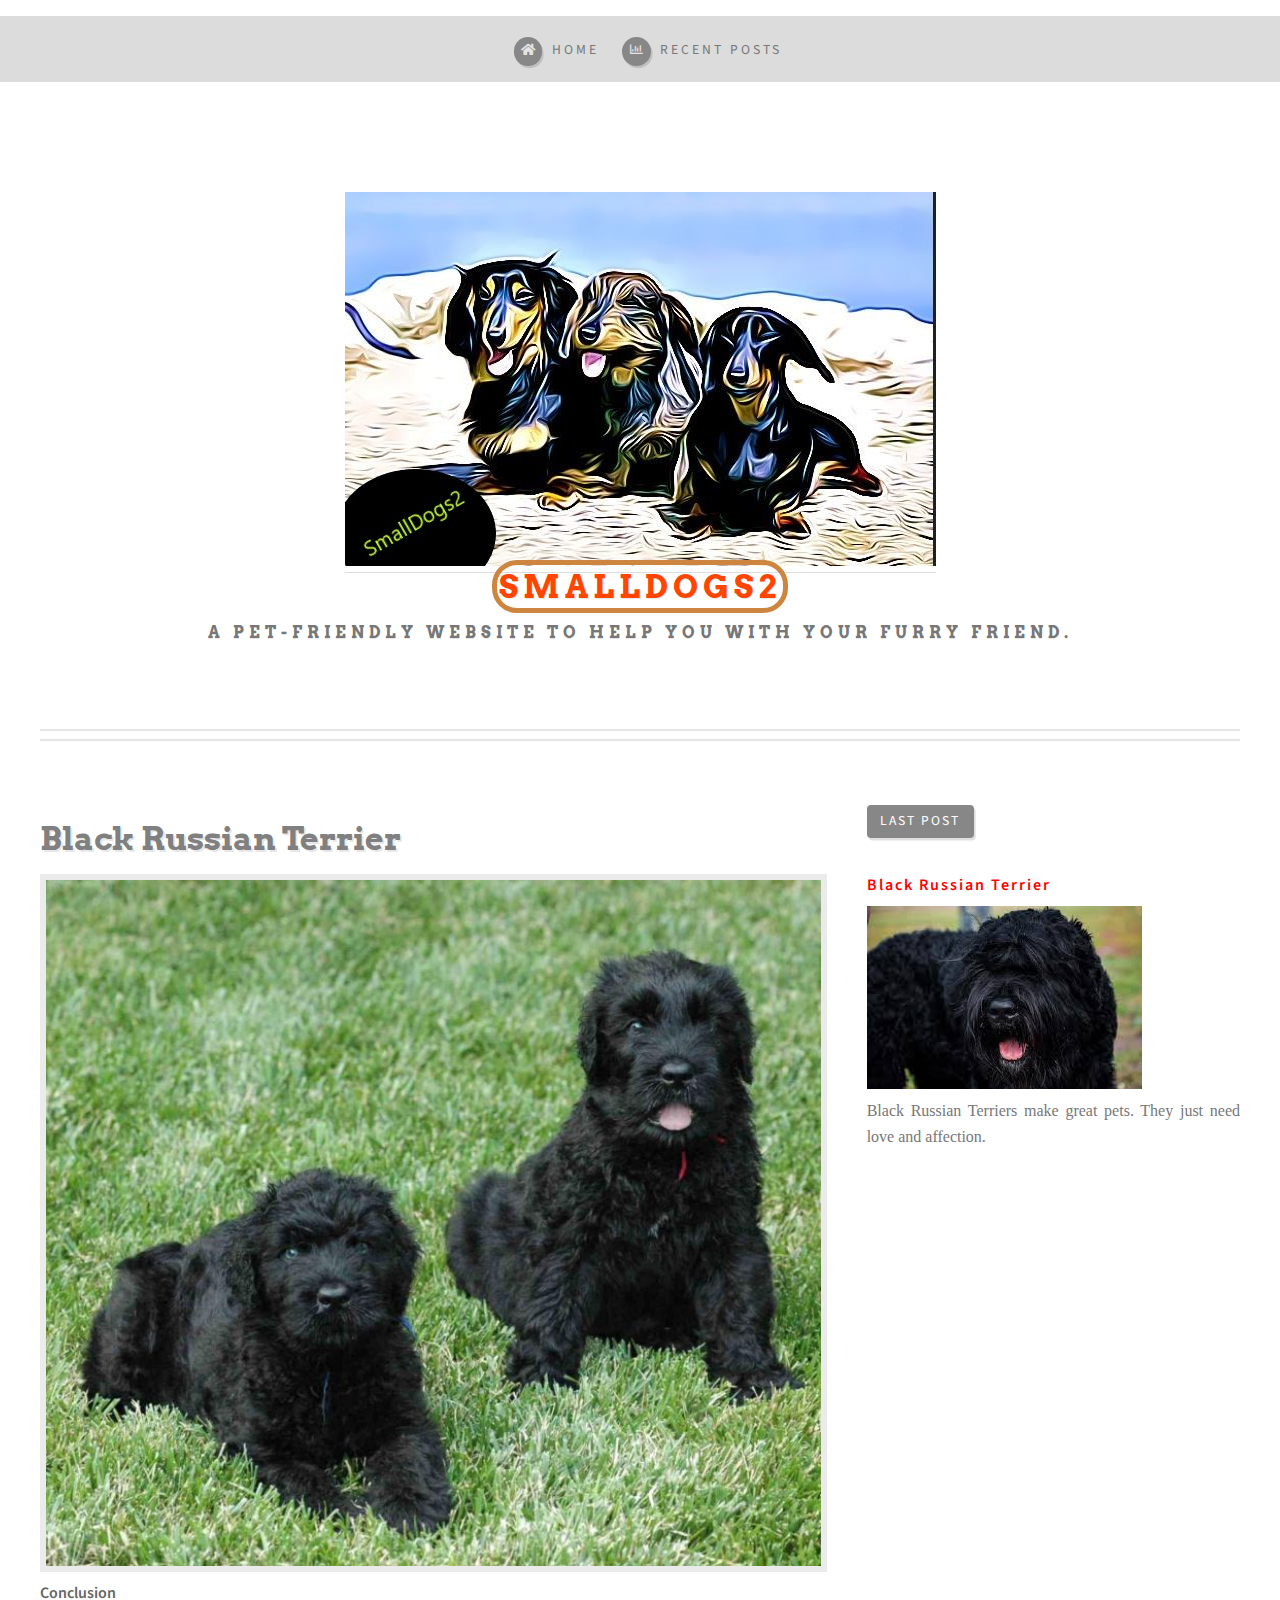
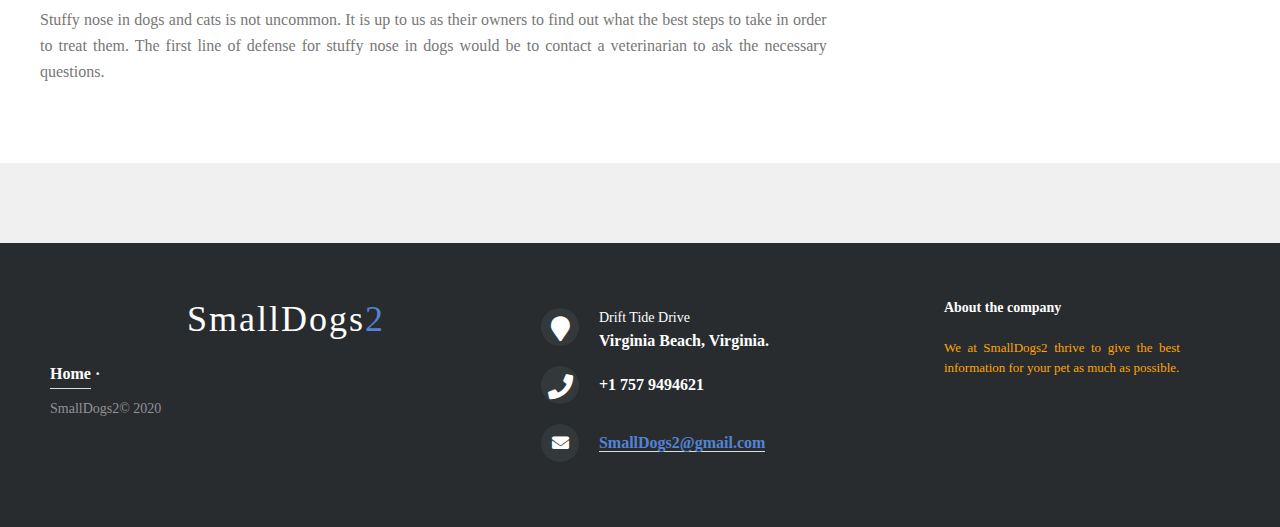
==== commit cb99c2fd: "update" ====
--- a/Anti-AgingArticles.html
+++ b/Anti-AgingArticles.html
@@ -90,50 +90,7 @@
                                             <header>
                                                 <h1>Black Russian Terrier</h1>
                                             <span class="image featured"><img src="images/BlackRussianTerrier/two_black_russian_terriers.jpg" alt="two black russian terriers" /></span>
-                                            <p>
-I too became curious about the Black Russian Terrier when I was thinking about getting a dog recently. I wanted more information about these big docile dogs. The Black Russian Terrier 
-was first bred to guard military installations and various penal colonies. At first sight, they appear bigger than the average dog
-
-                                            </p>
-
-                                            <p>If the Black Russian Terrier were a human variation of the watchful watchdog they were reproduced to be, you would certainly want them to be your guard throughout one of the most disquieting times. An inherent safety instinct is established by the time they are only a year old.</p>
-
-<p>
-When integrated with the massive size, dexterity, nerve, courage, and also power of this beautiful bearded charm, that instinct develops an exceptional guard dog that enjoys having fun with their family members's 
-youngsters and also socialize at hand. Black Russian Terriers need love and affection from humans, as well as they'll wait at the back entrance until you allow them in since having fun is simply no fun without humans or other pets.</p>
-<p>
-The Black Russian is a functioning work dog that reacts ideally to firm and regular training. You need to appreciate them or they will not endure your command. Without a task to do as well as not having any early training, a Black Russian Terrier can quickly come to be harmful and also bored, as well as at that body size, they might do some genuine damages.
-</p>
-<p>
-They're so clever, it's terrifying. The Black Russian Terrier may not be an excellent selection if you really feel that you can not live with a canine that is smarter than you are. Bear in mind that this breed has traditionally been made use of to benefit the army and also authorities (although nowadays they're frequently involved in securing house and also fireplace).</p>
-<p>
-That knowledge indicates they learn very quickly however they can actually be stubborn at times. so you require to be the one accountable from the start. If you enjoy efficiency competitors, such as dexterity, obedience, or Schutzhund, this dog is an all-natural entertainer that recognizes just how to wow a crowd. They'll additionally succeed at search and also rescue.</p>
-
-
-<h2>Black Russian Terrier Allergies</h2>
-<p>
-    Allergic reactions are an usual condition in pet dogs, and also the Black Russian Terrier is no exemption. 
-    There are 3 primary kinds of allergic reactions:
-    <ul>
-        <li>Food allergic reactions</li>
-        <p>these are dealt with by removing particular foods from the 
-            canine's diet plan.</p>
-            <li>Contact allergies</li>
-            <p>which are triggered by a response to a topical compound such as bed linen, flea powders, pet dog hair shampoos, 
-                as well as various other chemicals</p>
-                <li>Inhalant allergies</li>
-                <p>These are are triggered by air-borne irritants such as dirt, mold, and also plant pollen.</p>
-    </ul>
-
-</p>
-
-Anti-AgingArticles
-
-<h2>Size</h2><p>
-
-    An effective, powerful, large breed, the Black Russian Terrier's weight can vary from 80 to 140 pounds (although 140 is a little bit above average). 
-    Male Black Russian Terriers can measure about 27 to 30 inches high in height. Females are usually 26 to 29 inches.</p>
-                                            
+            
                                                 <b>Conclusion</b>
                                                 <P>
                                                     Stuffy nose in dogs and cats is not uncommon. It is up to us as their owners to find out what the best steps to take in order to treat them. The first line of defense for stuffy 
